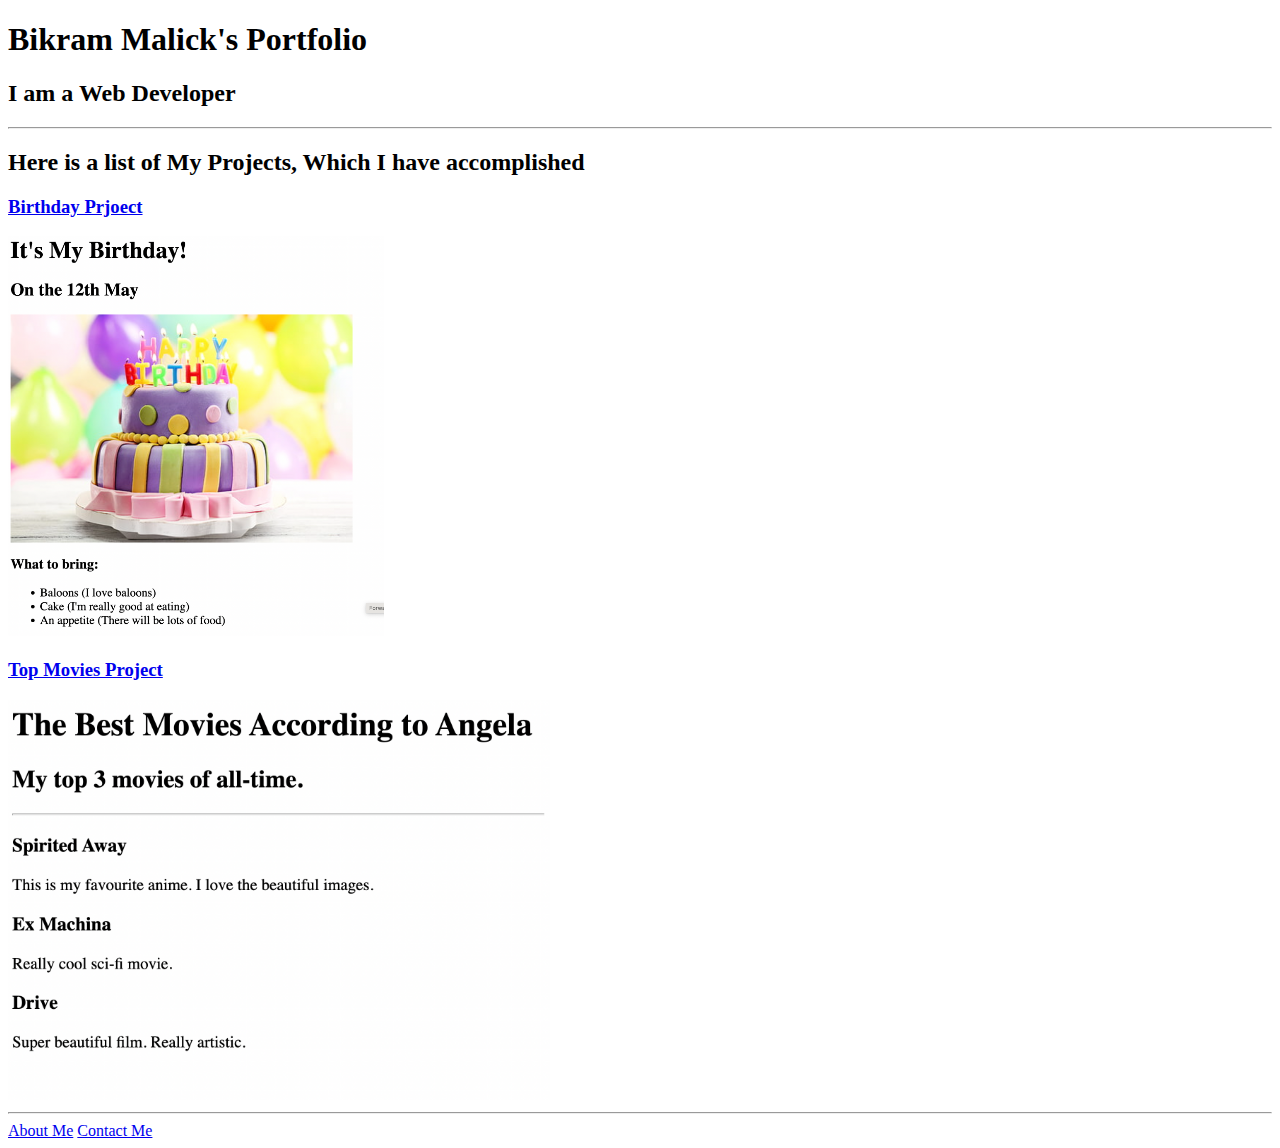
==== index.html @ 49d680ed "Add files via upload" ====
<!DOCTYPE html>
 <html lang="en">
 <head>
    <meta charset="UTF-8">
    <title>Bikram Malick</title>
 </head>
 <body>
    <H1>Bikram Malick's Portfolio</H1>
    <h2>I am a Web Developer</h2>
    <hr />

    <h2>Here is a list of My Projects, Which I have accomplished</h2>

<a href="./birthday-invite.html"><h3>Birthday Prjoect</h3></a>
<img src="./birthday-invite.png" height="400" />
<a href="./movie-ranking.html"><h3>Top Movies Project</h3></a></li>
<img src="./movie-ranking.png" height="400" />


<hr />
<a href="./about.html">About Me</a> 
<a href="./contact.html">Contact Me</a>
</body>
 </html>
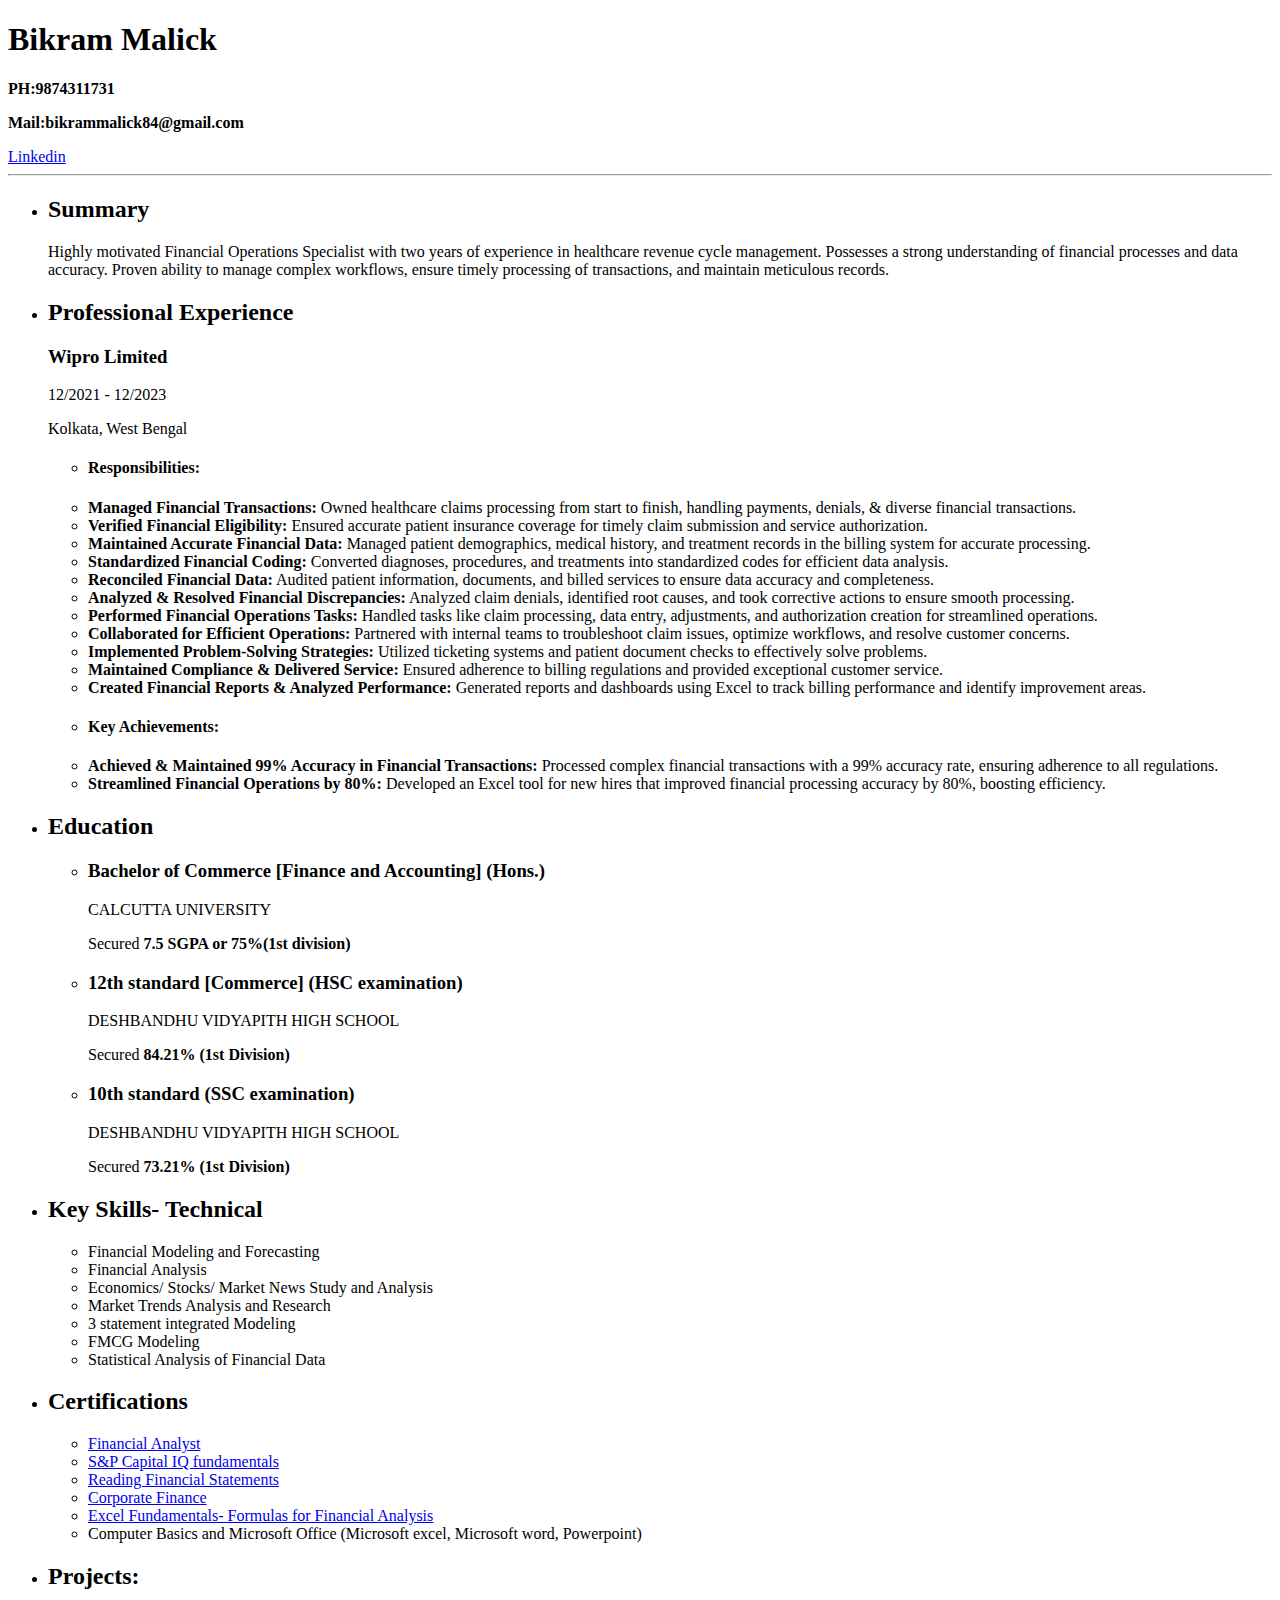
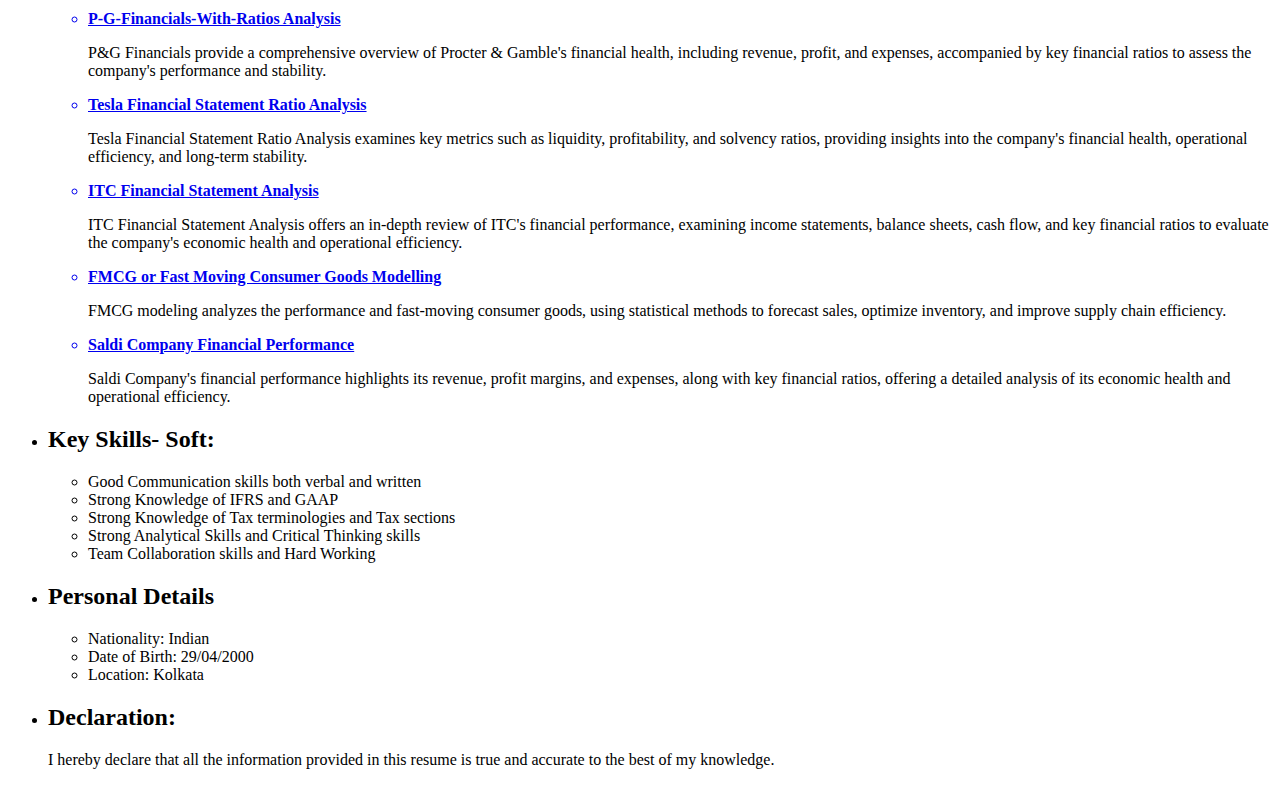
==== commit 8171248f: "Add files via upload" ====
--- a/index.html
+++ b/index.html
@@ -1,24 +1,122 @@
- <!DOCTYPE html>
- <html lang="en">
- <head>
+<!DOCTYPE html>
+<html lang="en">
+<head>
     <meta charset="UTF-8">
-    <title>Bikram Malick</title>
- </head>
- <body>
-    <H1>Bikram Malick's Portfolio</H1>
-    <h2>I am a Web Developer</h2>
-    <hr />
+    <title>My Resume</title>
+</head>
+<body>
+    <h1>Bikram Malick</h1>
+    <B><p>PH:9874311731</p></B> <b><p>Mail:bikrammalick84@gmail.com</p></b>
+    <a href="https://www.linkedin.com/in/bikram-malick-07002a213/">Linkedin</a>
+<hr ./>
+<ul>
+    <li><h2>Summary</h2></li>
+        <P>
+            Highly motivated Financial Operations Specialist with two years of experience in healthcare revenue cycle management. Possesses a strong understanding of financial processes and data accuracy. Proven ability to manage complex workflows, ensure timely processing of transactions, and maintain meticulous records.
+        </P>
 
-    <h2>Here is a list of My Projects, Which I have accomplished</h2>
+    <li><h2>Professional Experience</h2></li>
+        <p alignment="left"><b><h3>Wipro Limited</h3></b></p>
+        <p alignment="left">12/2021 - 12/2023</p>
+        <p alignment="left">Kolkata, West Bengal</p>
+        <ul>
+            <li><b><h4></b>Responsibilities:</h4></b></li>
+            <li><b>Managed Financial Transactions:</b> Owned healthcare claims processing from start to finish, handling payments,
+                denials, & diverse financial transactions.</li>
+            <li><b>Verified Financial Eligibility:</b> Ensured accurate patient insurance coverage for timely claim submission and
+                service authorization.</li>
+            <li><b>Maintained Accurate Financial Data:</b> Managed patient demographics, medical history, and treatment records
+                in the billing system for accurate processing.</li>
+            <li><b>Standardized Financial Coding:</b> Converted diagnoses, procedures, and treatments into standardized codes for
+                efficient data analysis.</li>
+            <li><b>Reconciled Financial Data:</b> Audited patient information, documents, and billed services to ensure data accuracy
+                and completeness.</li>
+            <li><b>Analyzed & Resolved Financial Discrepancies:</b> Analyzed claim denials, identified root causes, and took
+                corrective actions to ensure smooth processing.</li>
+            <li><b>Performed Financial Operations Tasks:</b> Handled tasks like claim processing, data entry, adjustments, and
+                authorization creation for streamlined operations.</li>
+            <li><b>Collaborated for Efficient Operations:</b> Partnered with internal teams to troubleshoot claim issues, optimize
+                workflows, and resolve customer concerns.</li>
+            <li><b>Implemented Problem-Solving Strategies:</b> Utilized ticketing systems and patient document checks to
+                effectively solve problems.</li>
+            <li><b>Maintained Compliance & Delivered Service:</b> Ensured adherence to billing regulations and provided
+                exceptional customer service.</li>
+            <li><b>Created Financial Reports & Analyzed Performance:</b> Generated reports and dashboards using Excel to track
+                billing performance and identify improvement areas.</li>
+            <li><b><h4>Key Achievements:</h4></b></li>
+            <li><b>Achieved & Maintained 99% Accuracy in Financial Transactions:</b> Processed complex financial transactions
+                with a 99% accuracy rate, ensuring adherence to all regulations.</li>
+            <li><b>Streamlined Financial Operations by 80%:</b> Developed an Excel tool for new hires that improved financial
+                processing accuracy by 80%, boosting efficiency.</li>
+        </ul>
 
-<a href="./birthday-invite.html"><h3>Birthday Prjoect</h3></a>
-<img src="./birthday-invite.png" height="400" />
-<a href="./movie-ranking.html"><h3>Top Movies Project</h3></a></li>
-<img src="./movie-ranking.png" height="400" />
+    <li><h2>Education</h2></li>
+
+    <ul>
+        <li>
+            <P alignment="left"><h3>Bachelor of Commerce [Finance and Accounting] (Hons.)</h3></P></li>
+        <p>CALCUTTA UNIVERSITY</p>
+        <p>Secured <b>7.5 SGPA or 75%(1st division)</b></p>
+        <li><p alignment="left"><h3>12th standard [Commerce] (HSC examination)</h3></p></li>
+        <p>DESHBANDHU VIDYAPITH HIGH SCHOOL</p>   
+        <p>Secured <b>84.21% (1st Division)</b></p> 
+        <li><p alignment="left"><h3>10th standard (SSC examination)</h3></p></li>
+        <p>DESHBANDHU VIDYAPITH HIGH SCHOOL</p>
+        <p>Secured <b>73.21% (1st Division)</b></p> 
+    </ul>       
 
 
-<hr />
-<a href="./about.html">About Me</a> 
-<a href="./contact.html">Contact Me</a>
+    <li><h2>Key Skills- Technical</h2></li>
+
+    <ul>
+    <li>Financial Modeling and Forecasting</li>
+    <li>Financial Analysis</li>
+    <li>Economics/ Stocks/ Market News Study and Analysis</li>
+    <li>Market Trends Analysis and Research</li>
+    <li>3 statement integrated Modeling</li>
+    <li>FMCG Modeling</li>
+    <li>Statistical Analysis of Financial Data</li>
+</ul>
+<li><h2>Certifications</h2></li>
+<ul>
+    <li><a href="./Financial Analyst.pdf">Financial Analyst</a></li>
+    <li><a href="./Capital IQ Fundamentals.pdf">S&P Capital IQ fundamentals</a></li>
+    <li><a href="./Reading Financial Statements.pdf">Reading Financial Statements</a></li>
+    <li><a href="./Corporate Finance.pdf">Corporate Finance</a></li>
+    <li><a href="./Excel Fundamentals – Formulas for Finance .pdf">Excel Fundamentals- Formulas for Financial Analysis</a></li>
+    <li>Computer Basics and Microsoft Office (Microsoft excel, Microsoft word, Powerpoint)</li>
+</ul>
+
+<li><h2>Projects:</h2></li>
+    <ul>
+        <a href="./P-G-Financials-With-Ratios.xlsx"><li><b>P-G-Financials-With-Ratios Analysis</b></li></a>
+        <p>P&G Financials provide a comprehensive overview of Procter & Gamble's financial health, including revenue, profit, and expenses, accompanied by key financial ratios to assess the company's performance and stability.</p>
+        <a href="./Tesla Financial Statement Ratio Analysis.xlsx"><li><b>Tesla Financial Statement Ratio Analysis</b></li></a>
+        <p>Tesla Financial Statement Ratio Analysis examines key metrics such as liquidity, profitability, and solvency ratios, providing insights into the company's financial health, operational efficiency, and long-term stability.</p>
+        <a href="./ITC Financial Statement Analysis (1).xlsx"><li><b>ITC Financial Statement Analysis</b></li></a>
+        <p>ITC Financial Statement Analysis offers an in-depth review of ITC's financial performance, examining income statements, balance sheets, cash flow, and key financial ratios to evaluate the company's economic health and operational efficiency.</p>
+        <a href="./FMCG Modelling.xlsx"><li><b>FMCG or Fast Moving Consumer Goods Modelling</b></li></a>
+        <p>FMCG modeling analyzes the performance and fast-moving consumer goods, using statistical methods to forecast sales, optimize inventory, and improve supply chain efficiency.</p>
+        <a href="./Saldi Company Financial Performance.pptx"><li><b>Saldi Company Financial Performance</b></li></a>
+        <p>Saldi Company's financial performance highlights its revenue, profit margins, and expenses, along with key financial ratios, offering a detailed analysis of its economic health and operational efficiency.</p>
+    </ul>
+<li><h2>Key Skills- Soft:</h2></li>
+    <ul>
+        <li>Good Communication skills both verbal and written</li>
+        <li>Strong Knowledge of IFRS and GAAP</li>
+        <li>Strong Knowledge of Tax terminologies and Tax sections</li>
+        <li>Strong Analytical Skills and Critical Thinking skills</li>
+        <li>Team Collaboration skills and Hard Working</li>
+    </ul>
+<li><h2>Personal Details</h2></li>
+    <ul>
+        <li>Nationality: Indian</li>
+        <li>Date of Birth: 29/04/2000</li>
+        <li>Location: Kolkata</li>
+    </ul>    
+<li><h2>Declaration:</h2></li>
+<p>I hereby declare that all the information provided in this resume is true and accurate to the best of my knowledge.</p>
+
+    </ul>
 </body>
- </html>+</html>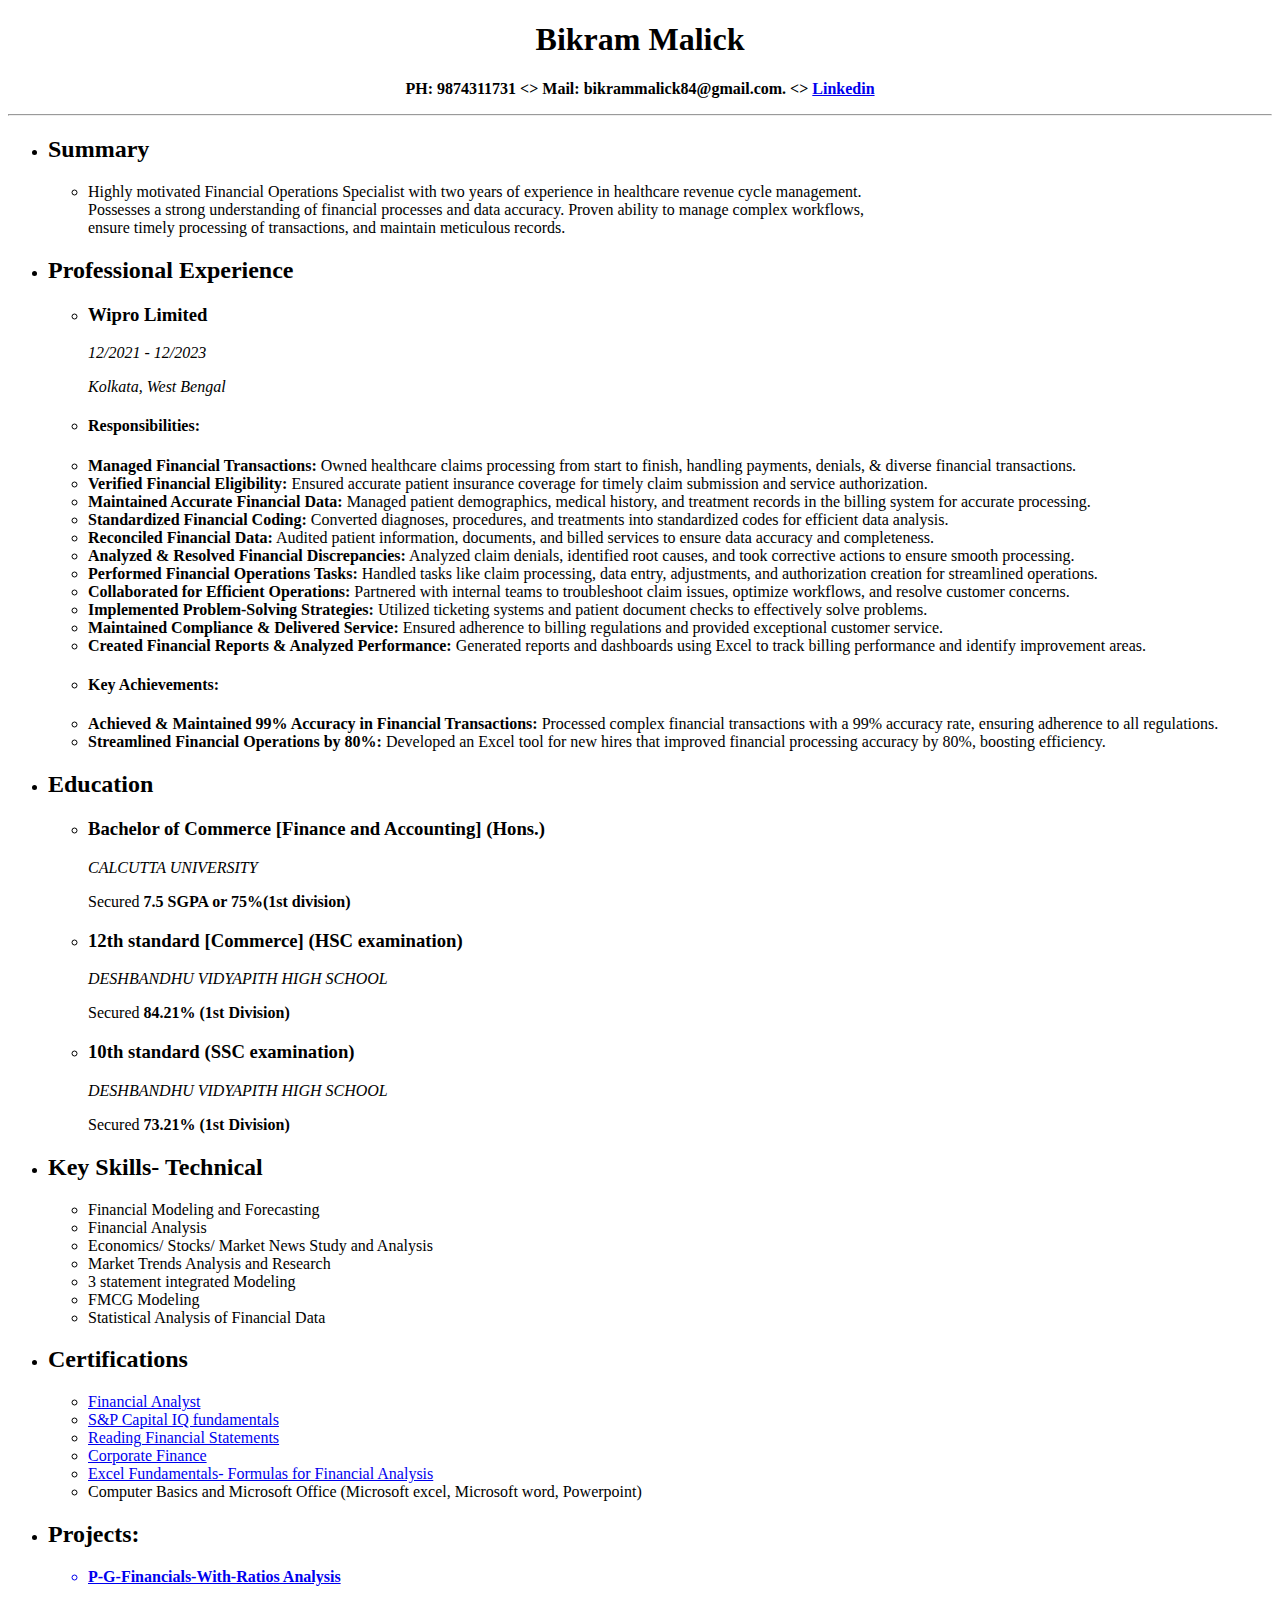
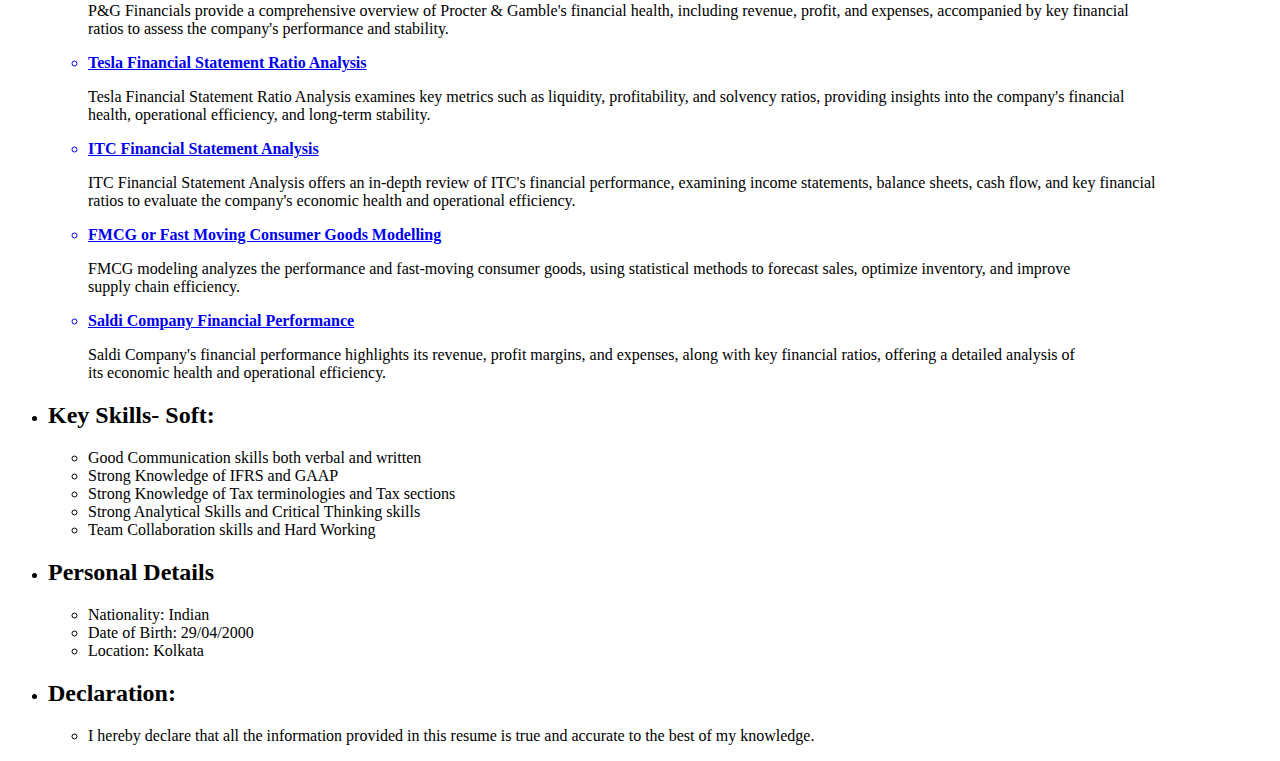
==== commit 5ad1b03a: "index.html" ====
--- a/index.html
+++ b/index.html
@@ -5,20 +5,25 @@
     <title>My Resume</title>
 </head>
 <body>
-    <h1>Bikram Malick</h1>
-    <B><p>PH:9874311731</p></B> <b><p>Mail:bikrammalick84@gmail.com</p></b>
-    <a href="https://www.linkedin.com/in/bikram-malick-07002a213/">Linkedin</a>
-<hr ./>
+    <h1 style="text-align: center;">Bikram Malick</h1>
+    <B><p style="text-align: center;">PH: 9874311731 <> Mail: bikrammalick84@gmail.com. <> <a href="https://www.linkedin.com/in/bikram-malick-07002a213/">Linkedin</a></p>
+    </B>
+<hr />
 <ul>
     <li><h2>Summary</h2></li>
-        <P>
-            Highly motivated Financial Operations Specialist with two years of experience in healthcare revenue cycle management. Possesses a strong understanding of financial processes and data accuracy. Proven ability to manage complex workflows, ensure timely processing of transactions, and maintain meticulous records.
+    <ul><li>
+    <P>
+            Highly motivated Financial Operations Specialist with two years of experience in healthcare revenue cycle management. <br /> Possesses a strong understanding of financial processes and data accuracy. Proven ability to manage complex workflows,<br /> ensure timely processing of transactions, and maintain meticulous records.
         </P>
+    </li>
+    </ul>   
 
     <li><h2>Professional Experience</h2></li>
+    <ul><li>
         <p alignment="left"><b><h3>Wipro Limited</h3></b></p>
-        <p alignment="left">12/2021 - 12/2023</p>
-        <p alignment="left">Kolkata, West Bengal</p>
+        <p alignment="left"><i>12/2021 - 12/2023</i></p>
+        <p alignment="left"><i>Kolkata, West Bengal</i></p>
+    </li></ul>
         <ul>
             <li><b><h4></b>Responsibilities:</h4></b></li>
             <li><b>Managed Financial Transactions:</b> Owned healthcare claims processing from start to finish, handling payments,
@@ -55,13 +60,13 @@
     <ul>
         <li>
             <P alignment="left"><h3>Bachelor of Commerce [Finance and Accounting] (Hons.)</h3></P></li>
-        <p>CALCUTTA UNIVERSITY</p>
+        <p><i>CALCUTTA UNIVERSITY</i></p>
         <p>Secured <b>7.5 SGPA or 75%(1st division)</b></p>
         <li><p alignment="left"><h3>12th standard [Commerce] (HSC examination)</h3></p></li>
-        <p>DESHBANDHU VIDYAPITH HIGH SCHOOL</p>   
+        <p><i>DESHBANDHU VIDYAPITH HIGH SCHOOL</i></p>   
         <p>Secured <b>84.21% (1st Division)</b></p> 
         <li><p alignment="left"><h3>10th standard (SSC examination)</h3></p></li>
-        <p>DESHBANDHU VIDYAPITH HIGH SCHOOL</p>
+        <p><i>DESHBANDHU VIDYAPITH HIGH SCHOOL</i></p>
         <p>Secured <b>73.21% (1st Division)</b></p> 
     </ul>       
 
@@ -90,15 +95,15 @@
 <li><h2>Projects:</h2></li>
     <ul>
         <a href="./P-G-Financials-With-Ratios.xlsx"><li><b>P-G-Financials-With-Ratios Analysis</b></li></a>
-        <p>P&G Financials provide a comprehensive overview of Procter & Gamble's financial health, including revenue, profit, and expenses, accompanied by key financial ratios to assess the company's performance and stability.</p>
+        <p>P&G Financials provide a comprehensive overview of Procter & Gamble's financial health, including revenue, profit, and expenses, accompanied by key financial <br />ratios to assess the company's performance and stability.</p>
         <a href="./Tesla Financial Statement Ratio Analysis.xlsx"><li><b>Tesla Financial Statement Ratio Analysis</b></li></a>
-        <p>Tesla Financial Statement Ratio Analysis examines key metrics such as liquidity, profitability, and solvency ratios, providing insights into the company's financial health, operational efficiency, and long-term stability.</p>
+        <p>Tesla Financial Statement Ratio Analysis examines key metrics such as liquidity, profitability, and solvency ratios, providing insights into the company's financial <br /> health, operational efficiency, and long-term stability.</p>
         <a href="./ITC Financial Statement Analysis (1).xlsx"><li><b>ITC Financial Statement Analysis</b></li></a>
-        <p>ITC Financial Statement Analysis offers an in-depth review of ITC's financial performance, examining income statements, balance sheets, cash flow, and key financial ratios to evaluate the company's economic health and operational efficiency.</p>
+        <p>ITC Financial Statement Analysis offers an in-depth review of ITC's financial performance, examining income statements, balance sheets, cash flow, and key financial <br /> ratios to evaluate the company's economic health and operational efficiency.</p>
         <a href="./FMCG Modelling.xlsx"><li><b>FMCG or Fast Moving Consumer Goods Modelling</b></li></a>
-        <p>FMCG modeling analyzes the performance and fast-moving consumer goods, using statistical methods to forecast sales, optimize inventory, and improve supply chain efficiency.</p>
+        <p>FMCG modeling analyzes the performance and fast-moving consumer goods, using statistical methods to forecast sales, optimize inventory, and improve <br /> supply chain efficiency.</p>
         <a href="./Saldi Company Financial Performance.pptx"><li><b>Saldi Company Financial Performance</b></li></a>
-        <p>Saldi Company's financial performance highlights its revenue, profit margins, and expenses, along with key financial ratios, offering a detailed analysis of its economic health and operational efficiency.</p>
+        <p>Saldi Company's financial performance highlights its revenue, profit margins, and expenses, along with key financial ratios, offering a detailed analysis of <br /> its economic health and operational efficiency.</p>
     </ul>
 <li><h2>Key Skills- Soft:</h2></li>
     <ul>
@@ -115,8 +120,11 @@
         <li>Location: Kolkata</li>
     </ul>    
 <li><h2>Declaration:</h2></li>
+<ul>
+    <li>
 <p>I hereby declare that all the information provided in this resume is true and accurate to the best of my knowledge.</p>
-
+</li>
+</ul>
     </ul>
 </body>
-</html>+</html>
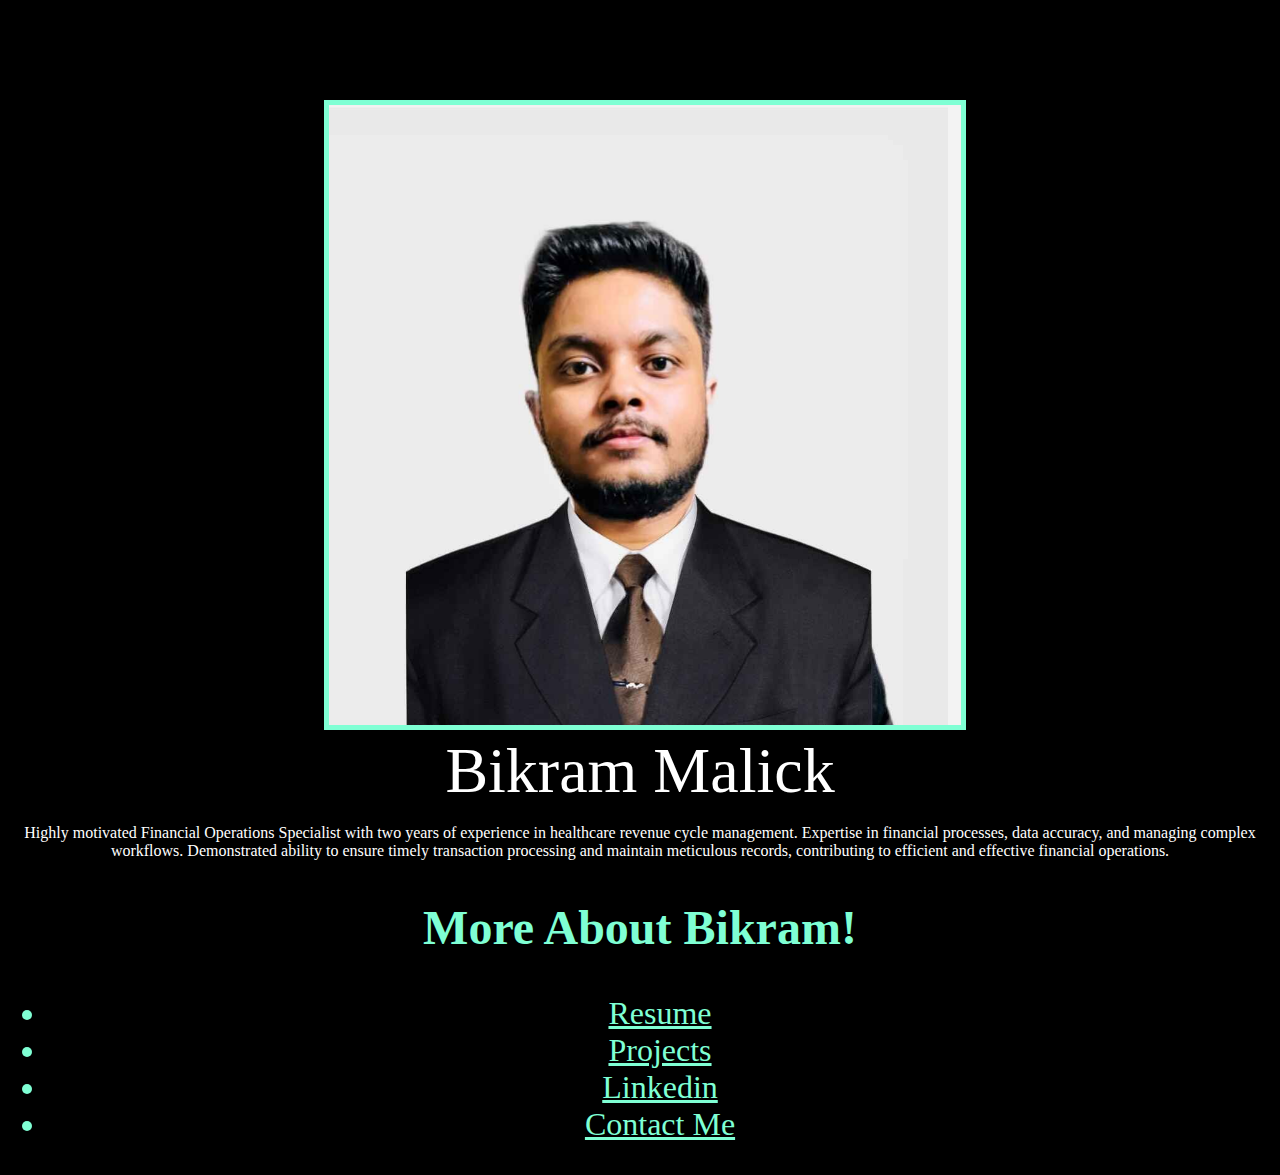
==== commit 9fb78d2e: "Add files via upload" ====
--- a/index.html
+++ b/index.html
@@ -2,129 +2,34 @@
 <html lang="en">
 <head>
     <meta charset="UTF-8">
-    <title>My Resume</title>
+    <title>Bikram Malick</title>
 </head>
 <body>
-    <h1 style="text-align: center;">Bikram Malick</h1>
-    <B><p style="text-align: center;">PH: 9874311731 <> Mail: bikrammalick84@gmail.com. <> <a href="https://www.linkedin.com/in/bikram-malick-07002a213/">Linkedin</a></p>
-    </B>
-<hr />
-<ul>
-    <li><h2>Summary</h2></li>
-    <ul><li>
-    <P>
-            Highly motivated Financial Operations Specialist with two years of experience in healthcare revenue cycle management. <br /> Possesses a strong understanding of financial processes and data accuracy. Proven ability to manage complex workflows,<br /> ensure timely processing of transactions, and maintain meticulous records.
-        </P>
-    </li>
-    </ul>   
+    <div class="photo">
+        <img src="./IMG_0744.jpg" />
+    </div>
+    <div class="name">
+</h1>Bikram Malick</h1> </div>
 
-    <li><h2>Professional Experience</h2></li>
-    <ul><li>
-        <p alignment="left"><b><h3>Wipro Limited</h3></b></p>
-        <p alignment="left"><i>12/2021 - 12/2023</i></p>
-        <p alignment="left"><i>Kolkata, West Bengal</i></p>
-    </li></ul>
+<div class="Details">
+<p>Highly motivated Financial Operations Specialist with two years of experience in healthcare revenue cycle management. Expertise in financial processes, data accuracy, and managing complex workflows. Demonstrated ability to ensure timely transaction processing and maintain meticulous records, contributing to efficient and effective financial operations.
+
+</p>
+    </div>
+
+    <div class="table">
+        <h2>More About Bikram!</h2>
         <ul>
-            <li><b><h4></b>Responsibilities:</h4></b></li>
-            <li><b>Managed Financial Transactions:</b> Owned healthcare claims processing from start to finish, handling payments,
-                denials, & diverse financial transactions.</li>
-            <li><b>Verified Financial Eligibility:</b> Ensured accurate patient insurance coverage for timely claim submission and
-                service authorization.</li>
-            <li><b>Maintained Accurate Financial Data:</b> Managed patient demographics, medical history, and treatment records
-                in the billing system for accurate processing.</li>
-            <li><b>Standardized Financial Coding:</b> Converted diagnoses, procedures, and treatments into standardized codes for
-                efficient data analysis.</li>
-            <li><b>Reconciled Financial Data:</b> Audited patient information, documents, and billed services to ensure data accuracy
-                and completeness.</li>
-            <li><b>Analyzed & Resolved Financial Discrepancies:</b> Analyzed claim denials, identified root causes, and took
-                corrective actions to ensure smooth processing.</li>
-            <li><b>Performed Financial Operations Tasks:</b> Handled tasks like claim processing, data entry, adjustments, and
-                authorization creation for streamlined operations.</li>
-            <li><b>Collaborated for Efficient Operations:</b> Partnered with internal teams to troubleshoot claim issues, optimize
-                workflows, and resolve customer concerns.</li>
-            <li><b>Implemented Problem-Solving Strategies:</b> Utilized ticketing systems and patient document checks to
-                effectively solve problems.</li>
-            <li><b>Maintained Compliance & Delivered Service:</b> Ensured adherence to billing regulations and provided
-                exceptional customer service.</li>
-            <li><b>Created Financial Reports & Analyzed Performance:</b> Generated reports and dashboards using Excel to track
-                billing performance and identify improvement areas.</li>
-            <li><b><h4>Key Achievements:</h4></b></li>
-            <li><b>Achieved & Maintained 99% Accuracy in Financial Transactions:</b> Processed complex financial transactions
-                with a 99% accuracy rate, ensuring adherence to all regulations.</li>
-            <li><b>Streamlined Financial Operations by 80%:</b> Developed an Excel tool for new hires that improved financial
-                processing accuracy by 80%, boosting efficiency.</li>
+            <a href="./resume.html"><li>Resume</li></a>
+            <a href="./Projects.html"><li>Projects</li></a>
+            <a href="https://www.linkedin.com/in/bikram-malick/"><li>Linkedin</li></a>
+            <a href="./contact.html"><li>Contact Me</li></a>
         </ul>
+    </div>
 
-    <li><h2>Education</h2></li>
+<link
+    rel="stylesheet"
+    href="./style.css" />
 
-    <ul>
-        <li>
-            <P alignment="left"><h3>Bachelor of Commerce [Finance and Accounting] (Hons.)</h3></P></li>
-        <p><i>CALCUTTA UNIVERSITY</i></p>
-        <p>Secured <b>7.5 SGPA or 75%(1st division)</b></p>
-        <li><p alignment="left"><h3>12th standard [Commerce] (HSC examination)</h3></p></li>
-        <p><i>DESHBANDHU VIDYAPITH HIGH SCHOOL</i></p>   
-        <p>Secured <b>84.21% (1st Division)</b></p> 
-        <li><p alignment="left"><h3>10th standard (SSC examination)</h3></p></li>
-        <p><i>DESHBANDHU VIDYAPITH HIGH SCHOOL</i></p>
-        <p>Secured <b>73.21% (1st Division)</b></p> 
-    </ul>       
-
-
-    <li><h2>Key Skills- Technical</h2></li>
-
-    <ul>
-    <li>Financial Modeling and Forecasting</li>
-    <li>Financial Analysis</li>
-    <li>Economics/ Stocks/ Market News Study and Analysis</li>
-    <li>Market Trends Analysis and Research</li>
-    <li>3 statement integrated Modeling</li>
-    <li>FMCG Modeling</li>
-    <li>Statistical Analysis of Financial Data</li>
-</ul>
-<li><h2>Certifications</h2></li>
-<ul>
-    <li><a href="./Financial Analyst.pdf">Financial Analyst</a></li>
-    <li><a href="./Capital IQ Fundamentals.pdf">S&P Capital IQ fundamentals</a></li>
-    <li><a href="./Reading Financial Statements.pdf">Reading Financial Statements</a></li>
-    <li><a href="./Corporate Finance.pdf">Corporate Finance</a></li>
-    <li><a href="./Excel Fundamentals – Formulas for Finance .pdf">Excel Fundamentals- Formulas for Financial Analysis</a></li>
-    <li>Computer Basics and Microsoft Office (Microsoft excel, Microsoft word, Powerpoint)</li>
-</ul>
-
-<li><h2>Projects:</h2></li>
-    <ul>
-        <a href="./P-G-Financials-With-Ratios.xlsx"><li><b>P-G-Financials-With-Ratios Analysis</b></li></a>
-        <p>P&G Financials provide a comprehensive overview of Procter & Gamble's financial health, including revenue, profit, and expenses, accompanied by key financial <br />ratios to assess the company's performance and stability.</p>
-        <a href="./Tesla Financial Statement Ratio Analysis.xlsx"><li><b>Tesla Financial Statement Ratio Analysis</b></li></a>
-        <p>Tesla Financial Statement Ratio Analysis examines key metrics such as liquidity, profitability, and solvency ratios, providing insights into the company's financial <br /> health, operational efficiency, and long-term stability.</p>
-        <a href="./ITC Financial Statement Analysis (1).xlsx"><li><b>ITC Financial Statement Analysis</b></li></a>
-        <p>ITC Financial Statement Analysis offers an in-depth review of ITC's financial performance, examining income statements, balance sheets, cash flow, and key financial <br /> ratios to evaluate the company's economic health and operational efficiency.</p>
-        <a href="./FMCG Modelling.xlsx"><li><b>FMCG or Fast Moving Consumer Goods Modelling</b></li></a>
-        <p>FMCG modeling analyzes the performance and fast-moving consumer goods, using statistical methods to forecast sales, optimize inventory, and improve <br /> supply chain efficiency.</p>
-        <a href="./Saldi Company Financial Performance.pptx"><li><b>Saldi Company Financial Performance</b></li></a>
-        <p>Saldi Company's financial performance highlights its revenue, profit margins, and expenses, along with key financial ratios, offering a detailed analysis of <br /> its economic health and operational efficiency.</p>
-    </ul>
-<li><h2>Key Skills- Soft:</h2></li>
-    <ul>
-        <li>Good Communication skills both verbal and written</li>
-        <li>Strong Knowledge of IFRS and GAAP</li>
-        <li>Strong Knowledge of Tax terminologies and Tax sections</li>
-        <li>Strong Analytical Skills and Critical Thinking skills</li>
-        <li>Team Collaboration skills and Hard Working</li>
-    </ul>
-<li><h2>Personal Details</h2></li>
-    <ul>
-        <li>Nationality: Indian</li>
-        <li>Date of Birth: 29/04/2000</li>
-        <li>Location: Kolkata</li>
-    </ul>    
-<li><h2>Declaration:</h2></li>
-<ul>
-    <li>
-<p>I hereby declare that all the information provided in this resume is true and accurate to the best of my knowledge.</p>
-</li>
-</ul>
-    </ul>
 </body>
-</html>
+</html>--- a/style.css
+++ b/style.css
@@ -0,0 +1,49 @@
+body{
+    background-color: black;
+}
+
+.photo{
+    width: 50%;
+    margin-top: 100px;
+    margin-left: 25%;
+}
+img{
+    width: 100%;
+    object-fit: cover;
+    border: 5px solid aquamarine;
+}
+
+.name{
+    font-size: 4rem;
+    color: white;
+    text-align: center;
+}
+.Details {
+    text-align: center;
+    font-size: 1rem;
+    color: white;
+}
+.table{
+    font-size: 2rem;
+    text-align: center;
+    color: aquamarine;
+}
+a{
+    color: aquamarine;
+}
+
+@media (max-width:2400px){
+    .photo{
+        display: block;
+    }
+    img{
+        display: inline;
+    }
+    .Details{
+        display:block
+    }
+    .table{
+        display: block;
+    }
+}
+    
